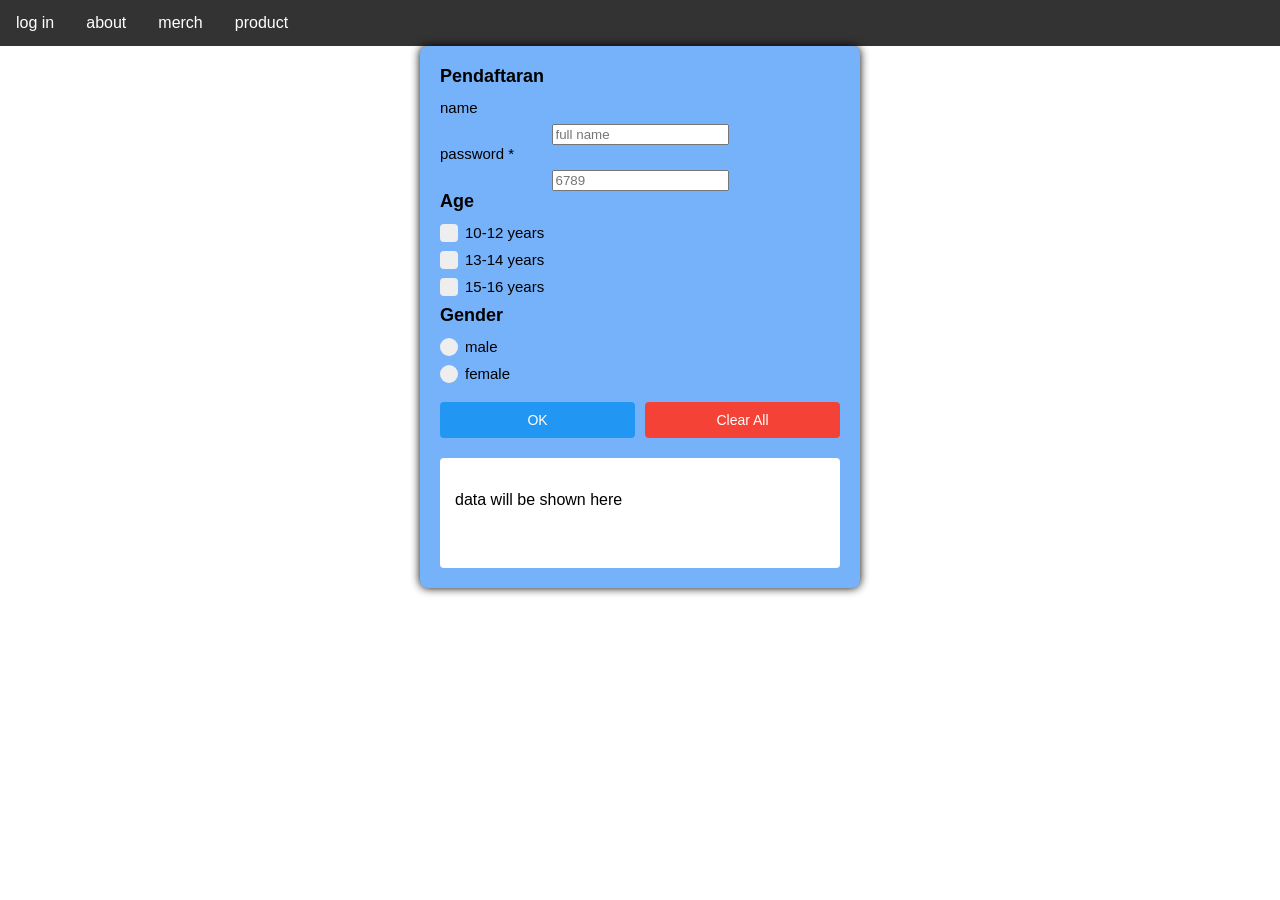
==== index.html @ 7a4f02ee "Rename pendaftaran.html to index.html" ====
<html>
<head>
	<title>pendaftaran</title>
	<link rel="stylesheet" style="text/css" href="design.css">
</head>

<body>
<div class="navbar">
	<a href="pendaftaran.html">log in</a>
	<div class="subnav">
		<button class="subnavbtn">about<i class="fa fa-caret-down">
		</i></button>
		<div class="subnav-content">
			<a href="company.html">company</a>
			<a href="location.html">location</a>
		</div>
	</div>
	
	<div class="subnav">
		<button class="subnavbtn">merch<i class="fa fa-caret-down">
		</i></button>
		<div class="subnav-content">
			<a href="pins.html">pins</a>
			<a href="figure.html">figures</a>
		</div>
	</div>

	<div class="subnav">
		<button class="subnavbtn">product<i class="fa fa-caret-down">
		</i></button>
		<div class="subnav-content">
			<a href="games.html">games</a>
			<a href="new.html">upcoming</a>
		</div>
	</div>
</div>
<div class="container" role="region" aria-labelledby="title">
		<h1 id="title"> Pendaftaran </h1>
		
		<label for="name">name </label>
		<input id="name" name="name" type="text" placeholder="full name" required>
		
		<label for="password">password *</label>
		<input id="password" name="password" type="text" placeholder="6789" required>
		
		<h1>Age</h1>
		<label class="container-checkbox"> 10-12 years
			<input type="checkbox" name="age" value="10-12 years">
			<span class="checkmark"></span>
		</label>
		<label class="container-checkbox"> 13-14 years
			<input type="checkbox" name="age" value="13-14 years">
			<span class="checkmark"></span>
		</label>
		<label class="container-checkbox"> 15-16 years
			<input type="checkbox" name="age" value="15-16 years">
			<span class="checkmark"></span>
		</label>
		
		<h1>Gender</h1>
		<label class="container-radio">male
			<input type="radio" name="gender" value="male">
			<span class="checkmark"></span>
		</label>
		<label class="container-radio">female
			<input type="radio" name="gender" value="female">
			<span class="checkmark"></span>
		</label>
		
		<div class="button-group">
			<button id="okBtn">OK</button>
			<button id="clearBtn">Clear All</button>
		</div>
		
		<div class="result" id="hasil">
			data will be shown here
		</div>
	</div>
	
	<script src="script.js"></script>
</body>
</html>
---- design.css ----
body{
	font-family:arial, sans-serif;
	margin: 2px;
	background-color:#;
}
img{
	display: block;
	width: 150px;
	lenght: 150px;
}
.container{
	max-width:400px;
	background-color:#75b2fa;
	padding:20px;
	border-radius:8px;
	box-shadow:0 0 10px rgba(0,0,0.1);
	margin:auto;
	text-align:center;
}

h1{
	font-size:18px;
	margin:0 0 12px 0;
	text-align:left;
}

label{
	display:block;
	font-size: 15px;
	text-align: left;
	margin-bottom: 8px;
}

.container-radio{
	display: block;
	position: relative;
	padding-left: 25px;
	margin-bottom: 10px;
	cursor: pointer;
	font-size: 15px;
	text-align: left;
}

.container-checkbox{
	display: block;
	position: relative;
	padding-left: 25px;
	margin-bottom: 10px;
	cursor: pointer;
	font-size: 15px;
	text-align: left;
}

.container-radio input, .container-checkbox input{
	position: absolute;
	opacity: 0;
	cursor: pointer;
}

.checkmark{
	position: absolute;
	top: 0;
	left: 0;
	height: 18px;
	width: 18px;
	background-color: #eee;
}

.container-radio .checkmark{
	border-radius: 50%;
}

.container-checkbox .checkmark{
	border-radius: 4px;
}

.container-radio:hover input ~ .checkmark, .container-checkbox:hover input ~ .checkmark{
	background-color: #ccc;
}

.container-radio input:checked ~ .checkmark{
	background-color: #2196F3;
}

.container-checkbox input:checked ~ .checkmark{
	background-color: #2196F3;
}

.checkmark:after{
	content: "";
	position: absolute;
	display: none;
}

.container-radio input:checked ~ .checkmark:after{
	display: block;
}

.container-checkbox input:checked ~ .checkmark:after{
	display: block;
}

.container-radio .checkmark:after{
	top: 5px;
	left: 5px;
	width: 8px;
	height: 8px;
	border-radius: 50%;
	background: white;
}

.container-checkbox .checkmark:after{
	top: 5px;
	left: 5px;
	width: 8px;
	height: 8px;
	background: white;
}

.button-group{
	display: flex;
	gap: 10px;
	margin: 20px 0;
}

button{
	flex: 1;
	padding: 10px;
	background-color: #2196F3;
	color: white;
	border: none;
	border-radius: 4px;
	cursor: pointer;
	font-size: 14px;
}

button:hover{
	background-color: #0b7dda;
}

#clearBtn{
	background-color: #f44336;
}

#clearBtn:hover{
	background-color: #da190b;
}

.result{
	background-color: white;
	padding: 15px;
	border-radius: 4px;
	margin-top: 15px;
	text-align: left;
	min-height: 80px;
	white-space: pre-line;
}




body {
	font-family: Arial, Helvetica, sans-serif;
	background-color: #ffffff;
	margin:0;
}

.navbar{
	overflow:hidden;
	background-color:#333;
}

.navbar a{
	float:left;
	font-size:16px;
	color:white;
	text-align:center;
	padding:14px 16px;
	text-decoration:none;
}

.subnav{
	float:left;
	overflow:hidden;
}

.subnav .subnavbtn{
	font-size: 16px;
	border:none;
	outline:none;
	color:white;
	padding:14px 16px;
	background-color: inherit;
	font-family:inherit;
	margin:0;
}

.navbar a:hover, .subnav:hover .subnavbtn{
	background-color:#75b2fa;
}

.subnav-content{
	display:none;
	position:absolute;
	left:0;
	background-color:#75b2fa;
	width:100%;
	z-index:1;
}

.subnav-content a {
	float: left;
	color:white;
	text-decoration:none;
}

.subnav-content a:hover {
	background-color:#eee;
	color:black;
}

.subnav:hover .subnav-content{
	display:block;
}
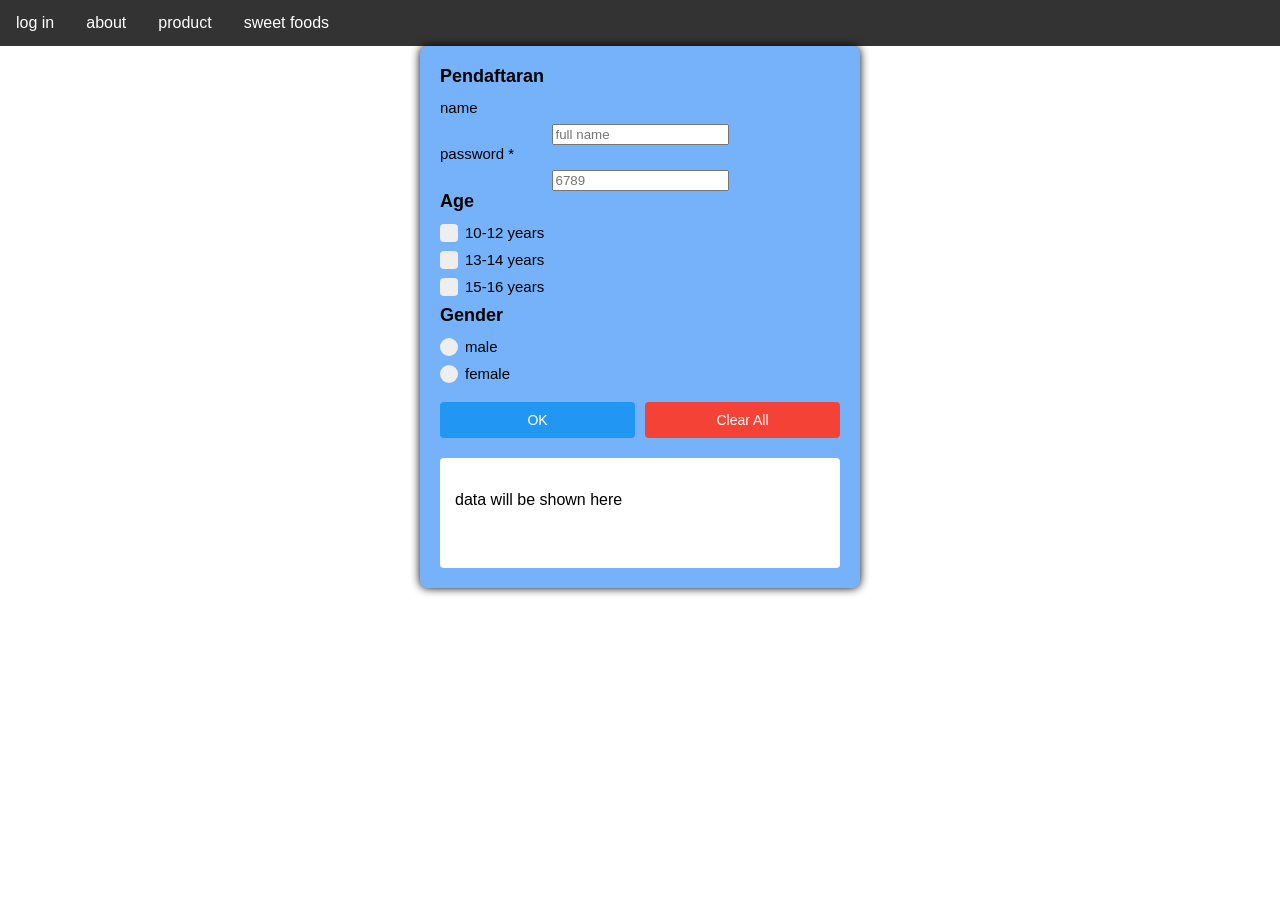
==== commit 6c9669a9: "Update index.html" ====
--- a/index.html
+++ b/index.html
@@ -17,20 +17,20 @@
 	</div>
 	
 	<div class="subnav">
-		<button class="subnavbtn">merch<i class="fa fa-caret-down">
+		<button class="subnavbtn">product<i class="fa fa-caret-down">
 		</i></button>
 		<div class="subnav-content">
-			<a href="pins.html">pins</a>
-			<a href="figure.html">figures</a>
+			<a href="pins.html">drinks</a>
+			<a href="figure.html">burgers</a>
 		</div>
 	</div>
 
 	<div class="subnav">
-		<button class="subnavbtn">product<i class="fa fa-caret-down">
+		<button class="subnavbtn">sweet foods<i class="fa fa-caret-down">
 		</i></button>
 		<div class="subnav-content">
-			<a href="games.html">games</a>
-			<a href="new.html">upcoming</a>
+			<a href="games.html">ice cream</a>
+			<a href="new.html">pie</a>
 		</div>
 	</div>
 </div>
